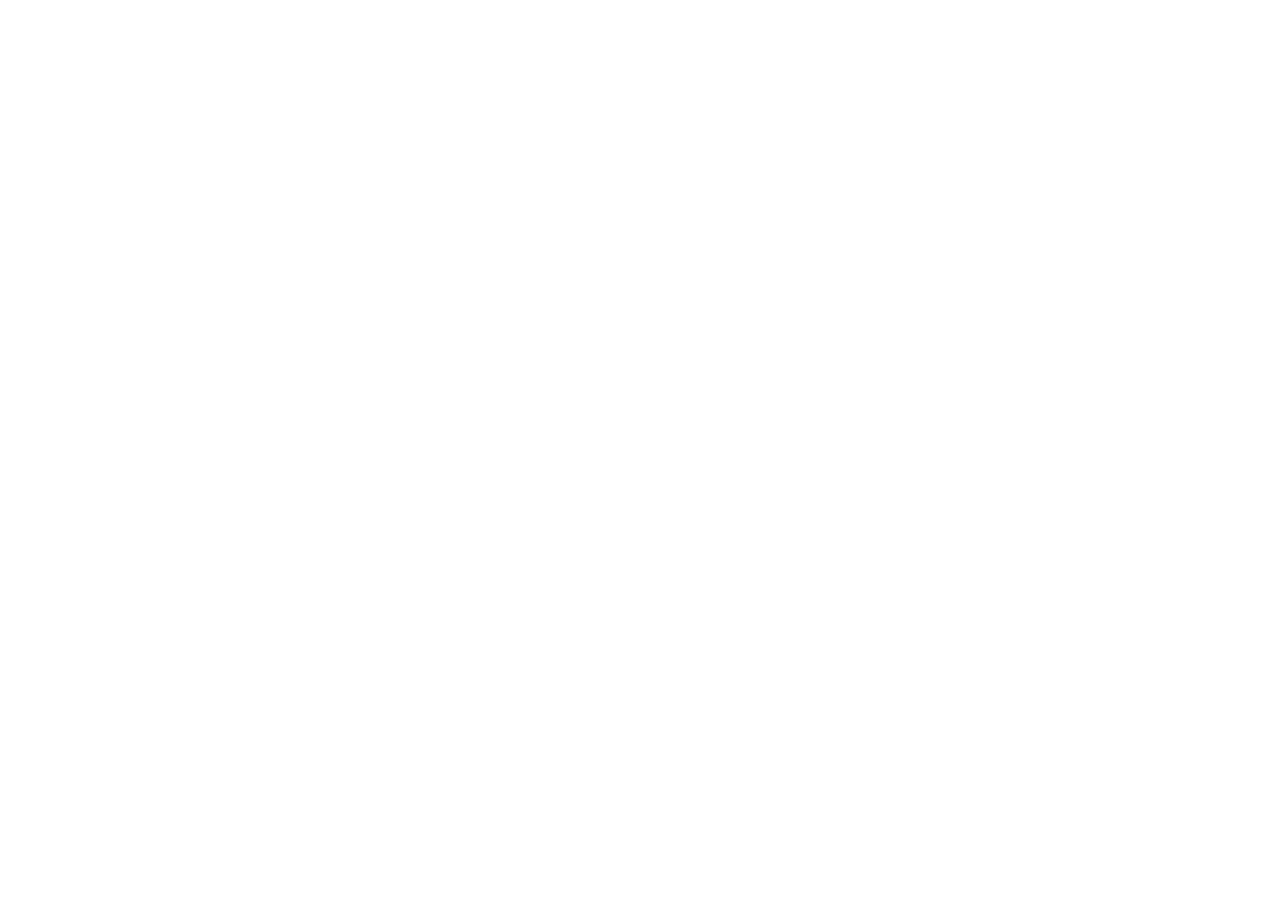
==== recipes/beef-stew.html @ 7a644a69 "all changes commited" ====
<!DOCTYPE html>
<html lang="en">
<head>
    <meta charset="UTF-8">
    <meta http-equiv="X-UA-Compatible" content="IE=edge">
    <meta name="viewport" content="width=device-width, initial-scale=1.0">
    <title>Document</title>
</head>
<body>
    
</body>
</html>
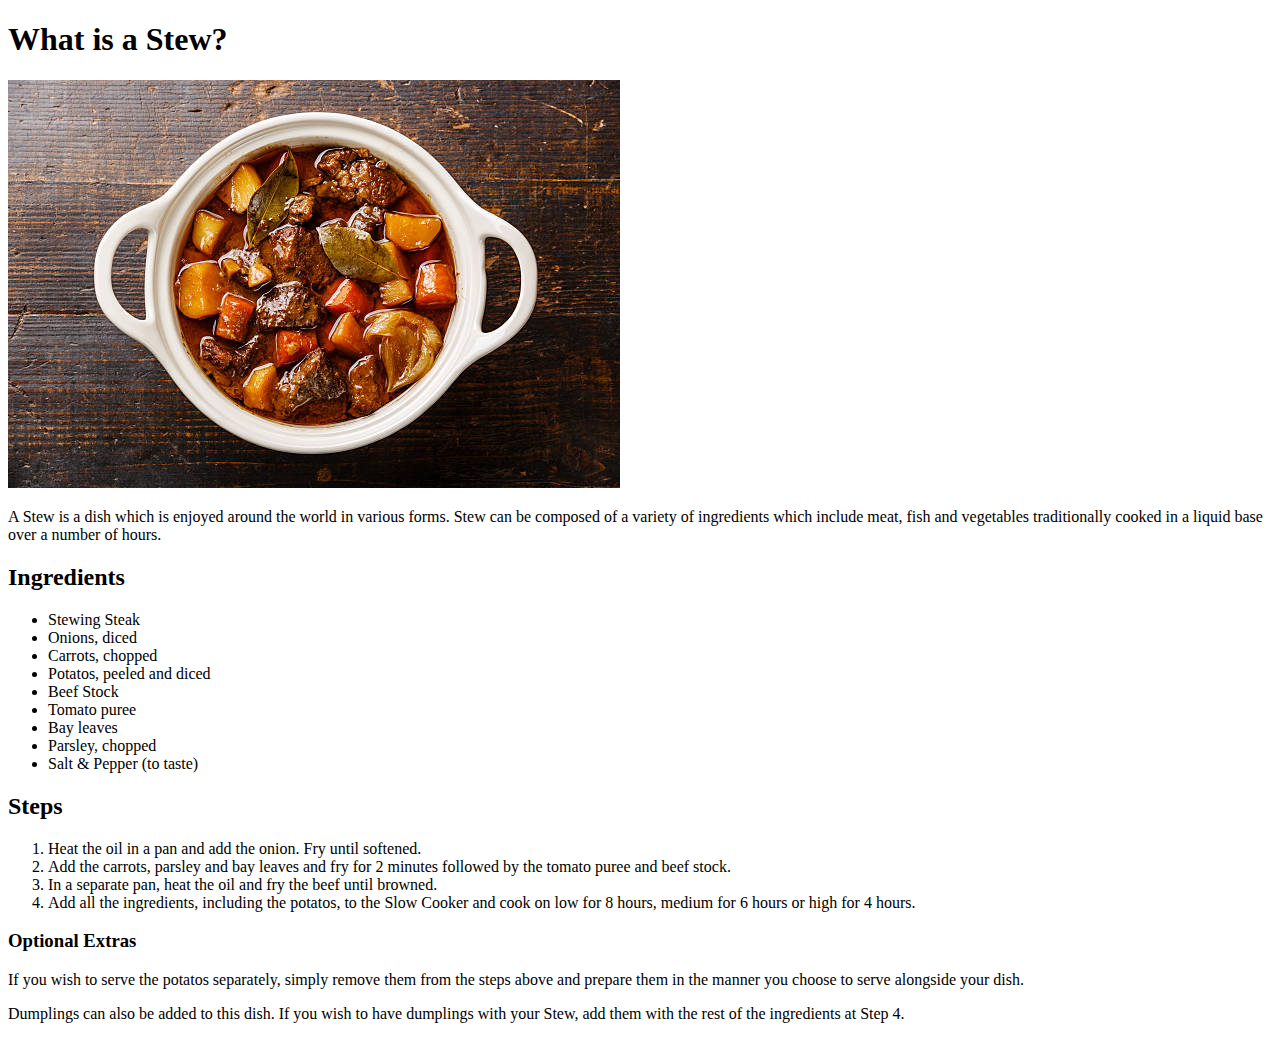
==== commit db758100: "All new changes commited" ====
--- a/recipes/beef-stew.html
+++ b/recipes/beef-stew.html
@@ -4,9 +4,37 @@
     <meta charset="UTF-8">
     <meta http-equiv="X-UA-Compatible" content="IE=edge">
     <meta name="viewport" content="width=device-width, initial-scale=1.0">
-    <title>Document</title>
+    <title>Slow Cooked Beef Stew</title>
+
 </head>
 <body>
+    <h1>What is a Stew?</h1>
+    <img src="../images/beef-stew.jpg" alt="Beef Stew">
+    <p>A Stew is a dish which is enjoyed around the world in various forms. Stew can be composed of a variety of ingredients which include meat, fish and vegetables traditionally cooked in a liquid base over a number of hours. </p>
     
+    <h2>Ingredients</h2>
+    <ul>
+        <li>Stewing Steak</li>
+        <li>Onions, diced</li>
+        <li>Carrots, chopped</li>
+        <li>Potatos, peeled and diced</li>
+        <li>Beef Stock</li>
+        <li>Tomato puree</li>
+        <li>Bay leaves</li>
+        <li>Parsley, chopped</li>
+        <li>Salt & Pepper (to taste)</li>
+    </ul>
+
+    <h2>Steps</h2>
+    <ol>
+        <li>Heat the oil in a pan and add the onion. Fry until softened. </li>
+        <li>Add the carrots, parsley and bay leaves and fry for 2 minutes followed by the tomato puree and beef stock.</li>
+        <li>In a separate pan, heat the oil and fry the beef until browned.</li>
+        <li>Add all the ingredients, including the potatos, to the Slow Cooker and cook on low for 8 hours, medium for 6 hours or high for 4 hours.</li>
+    </ol>
+
+    <h3>Optional Extras</h3>
+    <p>If you wish to serve the potatos separately, simply remove them from the steps above and prepare them in the manner you choose to serve alongside your dish.</p>
+    <p>Dumplings can also be added to this dish. If you wish to have dumplings with your Stew, add them with the rest of the ingredients at Step 4.</p>
 </body>
 </html>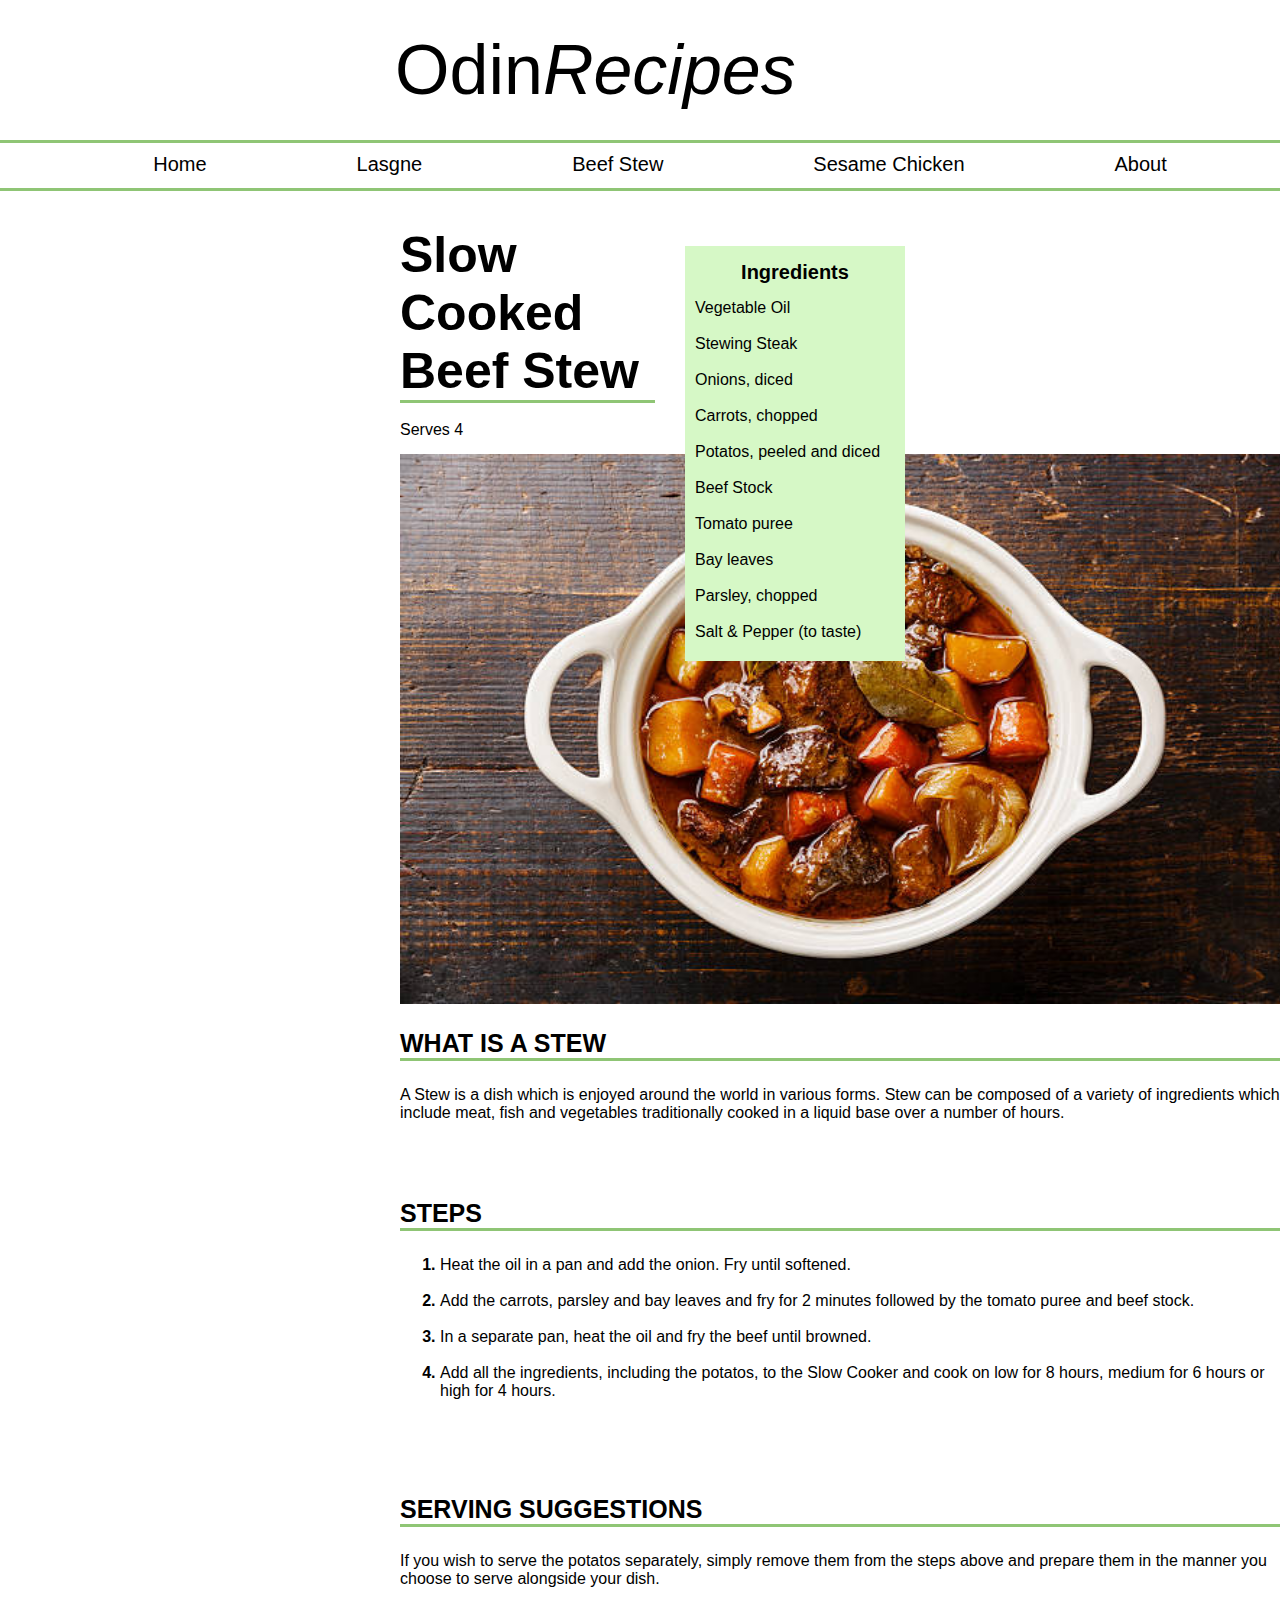
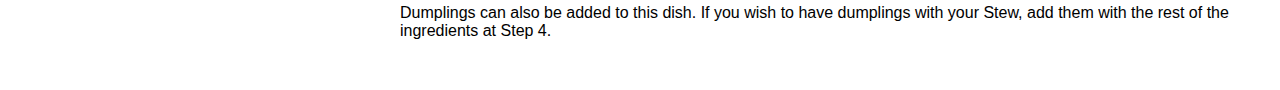
==== commit fd2109ff: "Commiting all changes to Sesame and adding about page" ====
--- a/recipes/beef-stew.html
+++ b/recipes/beef-stew.html
@@ -1,40 +1,99 @@
 <!DOCTYPE html>
 <html lang="en">
-<head>
-    <meta charset="UTF-8">
-    <meta http-equiv="X-UA-Compatible" content="IE=edge">
-    <meta name="viewport" content="width=device-width, initial-scale=1.0">
+  <head>
+    <meta charset="UTF-8" />
+    <meta http-equiv="X-UA-Compatible" content="IE=edge" />
+    <meta name="viewport" content="width=device-width, initial-scale=1.0" />
     <title>Slow Cooked Beef Stew</title>
+    <link rel="stylesheet" href="style.css" />
+  </head>
+  <body>
+    <!-- Ingredients sidebar -->
+    <div class="sidenav">
+      <h4>Ingredients</h4>
+      Vegetable Oil<br />
+      <br />
+      Stewing Steak<br />
+      <br />
+      Onions, diced<br />
+      <br />
+      Carrots, chopped<br />
+      <br />
+      Potatos, peeled and diced<br />
+      <br />
+      Beef Stock<br />
+      <br />
+      Tomato puree<br />
+      <br />
+      Bay leaves<br />
+      <br />
+      Parsley, chopped<br />
+      <br />
+      Salt & Pepper (to taste)<br />
+    </div>
 
-</head>
-<body>
-    <h1>What is a Stew?</h1>
-    <img src="../images/beef-stew.jpg" alt="Beef Stew">
-    <p>A Stew is a dish which is enjoyed around the world in various forms. Stew can be composed of a variety of ingredients which include meat, fish and vegetables traditionally cooked in a liquid base over a number of hours. </p>
-    
-    <h2>Ingredients</h2>
-    <ul>
-        <li>Stewing Steak</li>
-        <li>Onions, diced</li>
-        <li>Carrots, chopped</li>
-        <li>Potatos, peeled and diced</li>
-        <li>Beef Stock</li>
-        <li>Tomato puree</li>
-        <li>Bay leaves</li>
-        <li>Parsley, chopped</li>
-        <li>Salt & Pepper (to taste)</li>
-    </ul>
+    <!-- Page content -->
+    <header>
+      <h1><b>Odin</b><i>Recipes</i></h1>
 
-    <h2>Steps</h2>
-    <ol>
-        <li>Heat the oil in a pan and add the onion. Fry until softened. </li>
-        <li>Add the carrots, parsley and bay leaves and fry for 2 minutes followed by the tomato puree and beef stock.</li>
-        <li>In a separate pan, heat the oil and fry the beef until browned.</li>
-        <li>Add all the ingredients, including the potatos, to the Slow Cooker and cook on low for 8 hours, medium for 6 hours or high for 4 hours.</li>
-    </ol>
+      <div class="navbar">
+        <ul>
+          <a href="file:///home/lady_macabrre/odin-recipes/index.html">Home</a>
+          <a href="file:///home/lady_macabrre/odin-recipes/recipes/lasagne.html">Lasgne</a>
+          <a href="file:///home/lady_macabrre/odin-recipes/recipes/beef-stew.html">Beef Stew</a>
+          <a href="file:///home/lady_macabrre/odin-recipes/recipes/sesame-crusted-lemon-chicken.html">Sesame Chicken</a>
+          <a href="file:///home/lady_macabrre/odin-recipes/about.html">About</a>
+        </ul>
+      </div>
+    </header>
 
-    <h3>Optional Extras</h3>
-    <p>If you wish to serve the potatos separately, simply remove them from the steps above and prepare them in the manner you choose to serve alongside your dish.</p>
-    <p>Dumplings can also be added to this dish. If you wish to have dumplings with your Stew, add them with the rest of the ingredients at Step 4.</p>
-</body>
-</html>+    <div>
+      <h2>Slow Cooked Beef Stew</h2>
+      <br />
+      <p class="serve">Serves 4</p>
+    </div>
+    <img class="stew" src="../images/beef-stew.jpg" alt="Beef Stew" />
+    <div id="content">
+      <h3>WHAT IS A STEW</h3>
+      <p>
+        A Stew is a dish which is enjoyed around the world in various forms.
+        Stew can be composed of a variety of ingredients which include meat,
+        fish and vegetables traditionally cooked in a liquid base over a number
+        of hours.
+      </p>
+      <br>
+      <br>
+      <h3>STEPS</h3>
+      <ol>
+        <li>
+          <span>Heat the oil in a pan and add the onion. Fry until softened.</span><br>
+        </li><br>
+        <li>
+          <span>Add the carrots, parsley and bay leaves and fry for 2 minutes
+            followed by the tomato puree and beef stock.</span>
+        </li><br>
+        <li>
+          <span>In a separate pan, heat the oil and fry the beef until
+            browned.</span>
+        </li><br>
+        <li>
+          <span>Add all the ingredients, including the potatos, to the Slow Cooker
+            and cook on low for 8 hours, medium for 6 hours or high for 4
+            hours.</span>
+        </li><br>
+      </ol>
+      <br>
+      <br>
+      <h3>SERVING SUGGESTIONS</h3>
+      <p>
+        If you wish to serve the potatos separately, simply remove them from the
+        steps above and prepare them in the manner you choose to serve alongside
+        your dish.
+      </p>
+      <p>
+        Dumplings can also be added to this dish. If you wish to have dumplings
+        with your Stew, add them with the rest of the ingredients at Step 4.
+      </p>
+    </div>
+  </body>
+</html>
--- a/recipes/style.css
+++ b/recipes/style.css
@@ -0,0 +1,141 @@
+h1 {
+    color: #000000;
+    font-size: 70px;
+    text-align: left;
+    font-family: Arial, Helvetica, sans-serif;
+    font-stretch: expanded;
+    font-weight: lighter;
+    margin: 0 0 10px 0;
+    padding: 30px 30px 30px 395px;
+    border-bottom: 3px solid rgb(143, 197, 117);
+}
+
+.navbar {
+    list-style-type: none;
+    height: 35px;
+    margin: 0 0 35px 0;
+    font-size: 0;
+    font-family: Arial, Helvetica, sans-serif;
+    padding: 0;
+    text-align: center;
+    border-bottom: 3px solid rgb(143, 197, 117);
+    background-color: rgb(255, 255, 255);
+}
+
+.navbar a{
+    background-color: transparent;
+    font-size: 20px;
+    font-family: Arial, Helvetica, sans-serif;
+    text-decoration: none;
+    color: #000;
+    padding: 10px 75px;
+    margin: 0;
+    cursor: pointer;
+}
+
+.navbar ul{
+    margin: 0;
+}
+
+
+body {
+    margin: 0;
+    font-family: Arial, Helvetica, sans-serif;
+}
+
+.lasagne {
+    width: 885px;
+    height: 200px;
+    display: flex;
+    flex-direction: row;
+    margin-left: 400px;
+    margin-right: auto;
+    justify-content: space-around;
+    }
+
+.stew {
+        width: 885px;
+        height: 550px;
+        display: flex;
+        flex-direction: row;
+        margin-left: 400px;
+        margin-right: auto;
+        justify-content: space-around;
+        }
+
+        .sesame{
+                width: 332px;
+                height: 448px;
+                display: flex;
+                flex-direction: row;
+                margin-left: 635px;
+                margin-right: auto;
+                justify-content: space-around;
+            }
+
+
+#content {
+    background-color: #fff;
+    font-size: 16px;
+    width: 885px;
+    margin: 0 auto 50px 400px;
+    }
+
+.sidenav {
+    font-size: 16px;
+    width: 200px;
+    position: fixed;
+    z-index: 1;
+    top: 246px;
+    right: 375px;
+    background: rgb(214, 248, 198);
+    overflow-x: hidden;
+    padding: 0px 10px 20px 10px;
+      }
+
+h2 {
+    font-size: 50px;
+    text-align: left;
+    font-family: Arial, Helvetica, sans-serif;
+    font-weight: bolder;
+    margin: 0 625px 0 400px; 
+    border-bottom: 3px solid rgb(143, 197, 117);
+    }
+
+h3 {
+    font-size: 25px;
+    font-family: Arial, Helvetica, sans-serif;
+    font-weight: bolder; 
+    border-bottom: 3px solid rgb(143, 197, 117);
+    }
+
+h4 {
+    font-size: 20px;
+    text-align: center;
+    font-family: Arial, Helvetica, sans-serif;
+    font-weight: bolder; 
+    margin: 15px 20px 15px 20px; 
+    }
+
+
+
+p {
+    text-align: left;
+    font-size: 16px;
+    font-family: Arial, Helvetica, sans-serif;
+
+    }
+
+.serve{
+    margin: 0 0 15px 400px;
+
+}
+
+ol {
+    font-family: Arial, Helvetica, sans-serif;
+    font-weight: bolder;
+    }
+
+li span {
+    font-weight: normal;
+}